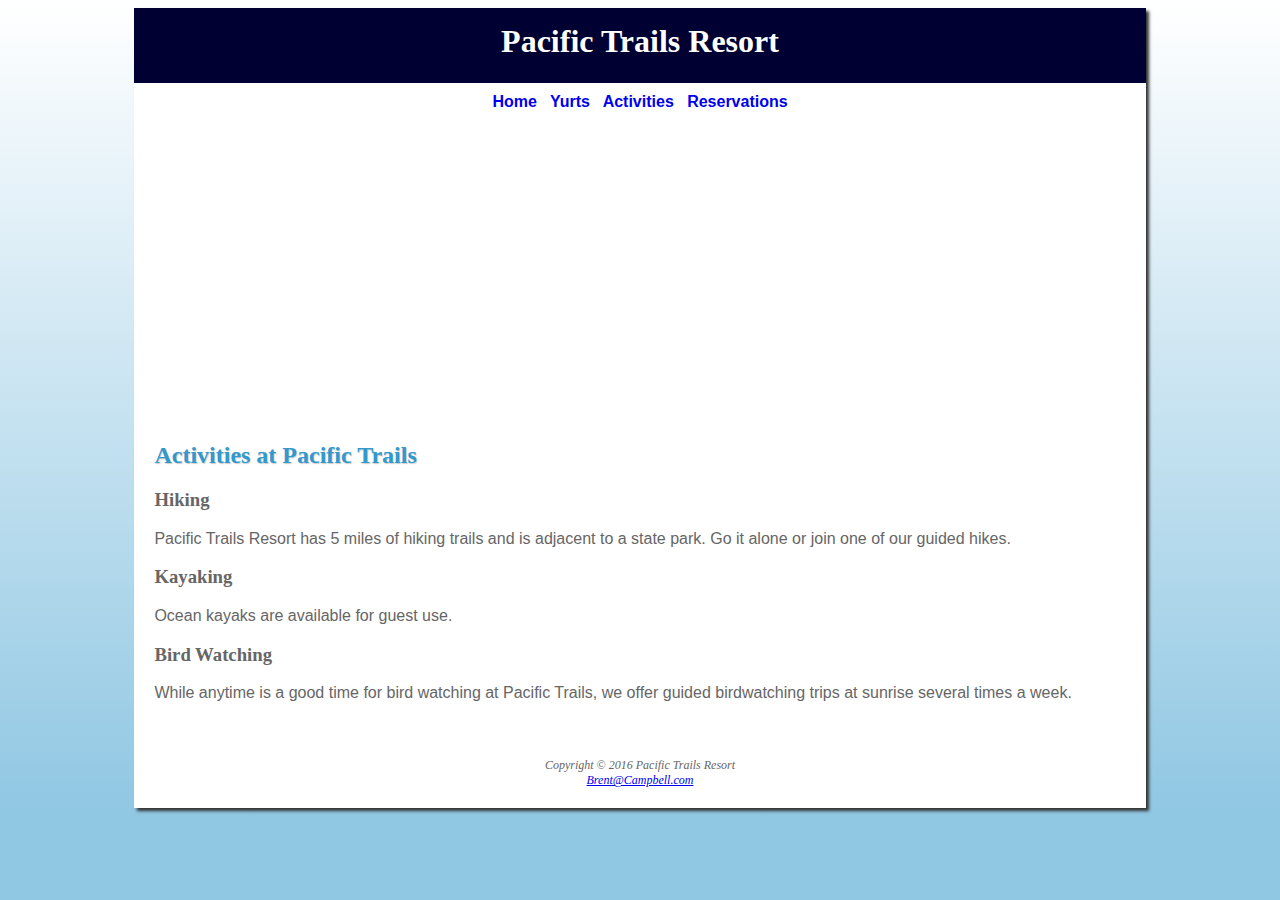
==== activities.html @ 9b753bf8 "ptCaseStudy part 2" ====
<!DOCTYPE html>
<html>

<head>
    <title>Pacific Trails Resort :: Activities</title>
    <meta charset="utf-8">
    <link rel="stylesheet" href="pacific.css">
</head>

<body>
    <div id="wrapper">
        <header>
            <h1>
        Pacific Trails Resort
    </h1>
        </header>
        <nav>
            <a href="index.html">Home</a> &nbsp; <a href="yurts.html">Yurts</a> &nbsp; <a href="activities.html">Activities</a> &nbsp; <a href="reservations.html">Reservations</a>
        </nav>
        <div id="trailhero"></div>
        <main>
            <h2>
            Activities at Pacific Trails
        </h2>
            <h3>Hiking</h3>
            <p>Pacific Trails Resort has 5 miles of hiking trails and is adjacent to a state park. Go it alone or join one of our guided hikes.</p>
            <h3>Kayaking</h3>
            <p>Ocean kayaks are available for guest use.</p>
            <h3>Bird Watching</h3>
            <p>While anytime is a good time for bird watching at Pacific Trails, we offer guided birdwatching trips at sunrise several times a week.</p>

        </main>
        <footer>
            Copyright &copy; 2016 Pacific Trails Resort
            <br> <a href="mailto:Brent@Campbell.com">Brent@Campbell.com</a>
        </footer>
    </div>
</body>

</html>
---- pacific.css ----
body {
    background-color: #90C7E3;
    background-image: linear-gradient(to bottom, #FFFFFF, #90C7E3);
    background-repeat: no-repeat;
    color: #666666;
    font-family: Arial, Helvetica, sans-serif;
}

header {
    background-color: #000033;
    color: #ffffff;
    background-image: url(images/sunset.jpg);
    background-position: right;
    background-repeat: no-repeat;
    height: 60px;
    padding-top: 15px;
    text-align: center;
}

nav {
    background-color: #FFFFFF;
    font-weight: bold;
    text-align: center;
    padding: 10px;
}

nav a {
    text-decoration: none;
}

main {
    padding: 1px 20px 20px 20px;
    display: block;
}

h1 {
    margin-top: 0;
    font-family: Georgia, "Times New Roman", serif;
}

h2 {
    color: #3399cc;
    text-shadow: 1px 1px 1px #CCCCCC;
    font-family: Georgia, "Times New Roman", serif;
}

h3 {
    font-family: Georgia, "Times New Roman", serif;
}

ul {
    list-style-image: url(images/marker.gif);
}

footer {
    font-size: 75%;
    font-style: italic;
    text-align: center;
    font-family: Georgia, "Times New Roman", serif;
    padding: 20px;
}

dt {
    color: #000033
}

.resort {
    color: #5c7fa3;
    font-weight: bold;
}

#content {
    font-size: 90%;
}

#wrapper {
    background-color: #FFFFFF;
    margin-left: auto;
    margin-right: auto;
    width: 80%;
    min-width: 960px;
    max-width: 2048px;
    box-shadow: 3px 3px 3px #333333;
}

#homehero {
    height: 300px;
    background-image: url(images/coasthero.jpg);
    background-repeat: no-repeat;
    background-size: 100% 100%;
}

#yurthero {
    height: 300px;
    background-image: url(images/yurthero.jpg);
    background-repeat: no-repeat;
    background-size: 100% 100%;
}

#trailhero {
    height: 300px;
    background-image: url(images/trailhero.jpg);
    background-repeat: no-repeat;
    background-size: 100% 100%;
}
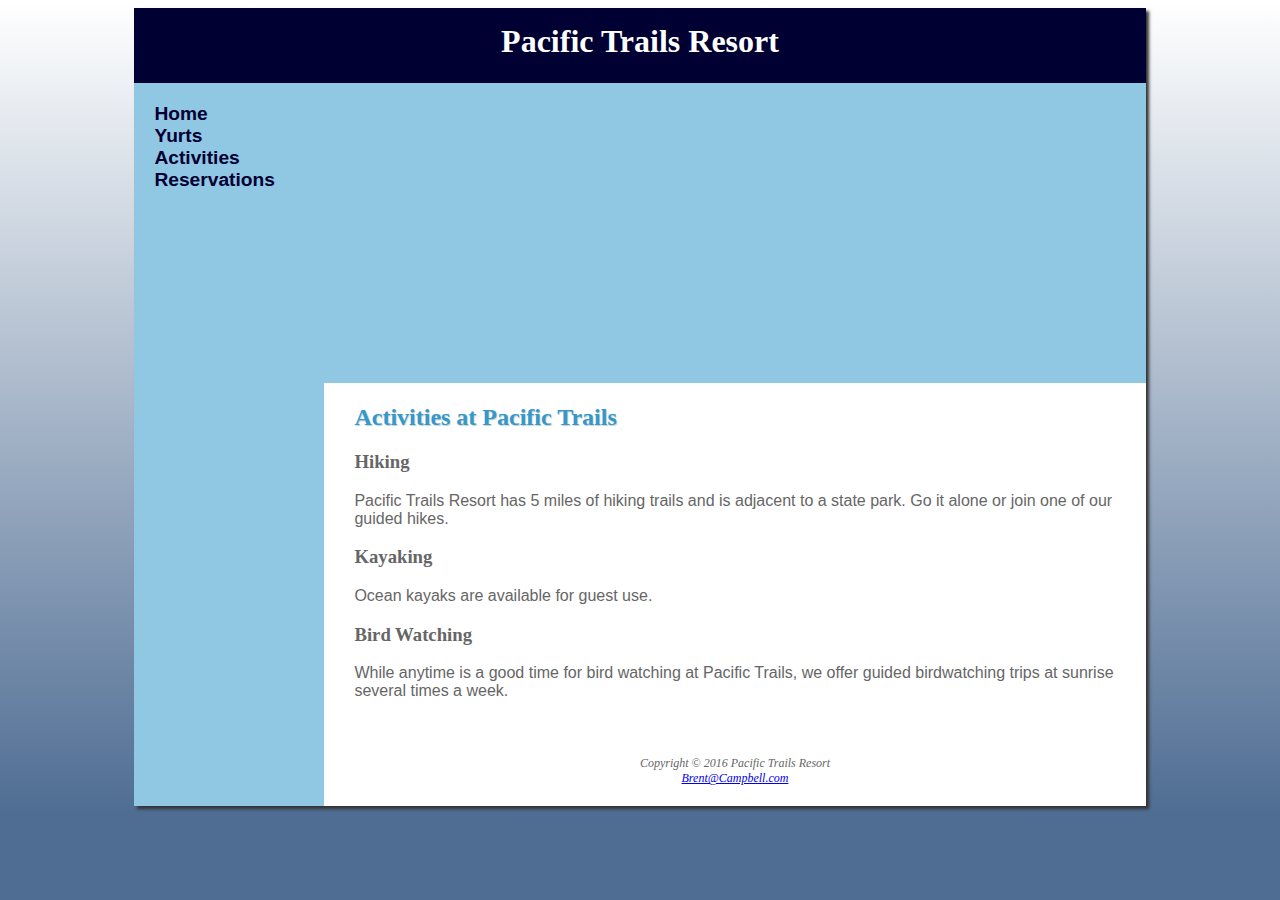
==== commit ef3e4598: "case study part 3" ====
--- a/activities.html
+++ b/activities.html
@@ -15,7 +15,12 @@
     </h1>
         </header>
         <nav>
-            <a href="index.html">Home</a> &nbsp; <a href="yurts.html">Yurts</a> &nbsp; <a href="activities.html">Activities</a> &nbsp; <a href="reservations.html">Reservations</a>
+            <ul>
+                <li><a href="index.html">Home</a></li>
+                <li><a href="yurts.html">Yurts</a></li>
+                <li><a href="activities.html">Activities</a></li>
+                <li><a href="reservations.html">Reservations</a></li>
+            </ul>
         </nav>
         <div id="trailhero"></div>
         <main>
--- a/pacific.css
+++ b/pacific.css
@@ -1,6 +1,6 @@
 body {
-    background-color: #90C7E3;
-    background-image: linear-gradient(to bottom, #FFFFFF, #90C7E3);
+    background-color: #4F6D93;
+    background-image: linear-gradient(to bottom, #FFFFFF, #4F6D93);
     background-repeat: no-repeat;
     color: #666666;
     font-family: Arial, Helvetica, sans-serif;
@@ -18,18 +18,39 @@
 }
 
 nav {
-    background-color: #FFFFFF;
     font-weight: bold;
-    text-align: center;
-    padding: 10px;
+    float: left;
+    width: 160px;
+    padding: 20px;
 }
 
 nav a {
     text-decoration: none;
 }
 
+nav ul {
+    margin: 0;
+    padding-left: 0;
+    font-size: 1.2em;
+    list-style-type: none;
+}
+
+nav a:link {
+    color: #000033;
+}
+
+nav a:visited {
+    color: #344873;
+}
+
+nav a:hover {
+    color: #FFFFFF;
+}
+
 main {
-    padding: 1px 20px 20px 20px;
+    background-color: #FFFFFF;
+    margin-left: 190px;
+    padding: 1px 20px 20px 30px;
     display: block;
 }
 
@@ -48,11 +69,13 @@
     font-family: Georgia, "Times New Roman", serif;
 }
 
-ul {
+main ul {
     list-style-image: url(images/marker.gif);
 }
 
 footer {
+    background-color: #FFFFFF;
+    margin-left: 190px;
     font-size: 75%;
     font-style: italic;
     text-align: center;
@@ -61,7 +84,7 @@
 }
 
 dt {
-    color: #000033
+    color: #000033;
 }
 
 .resort {
@@ -74,7 +97,7 @@
 }
 
 #wrapper {
-    background-color: #FFFFFF;
+    background-color: #90C7E3;
     margin-left: auto;
     margin-right: auto;
     width: 80%;
@@ -88,6 +111,7 @@
     background-image: url(images/coasthero.jpg);
     background-repeat: no-repeat;
     background-size: 100% 100%;
+    margin-left: 190px;
 }
 
 #yurthero {
@@ -95,6 +119,7 @@
     background-image: url(images/yurthero.jpg);
     background-repeat: no-repeat;
     background-size: 100% 100%;
+    margin-left: 190px;
 }
 
 #trailhero {
@@ -102,4 +127,5 @@
     background-image: url(images/trailhero.jpg);
     background-repeat: no-repeat;
     background-size: 100% 100%;
-}+    margin-left: 190px;
+}
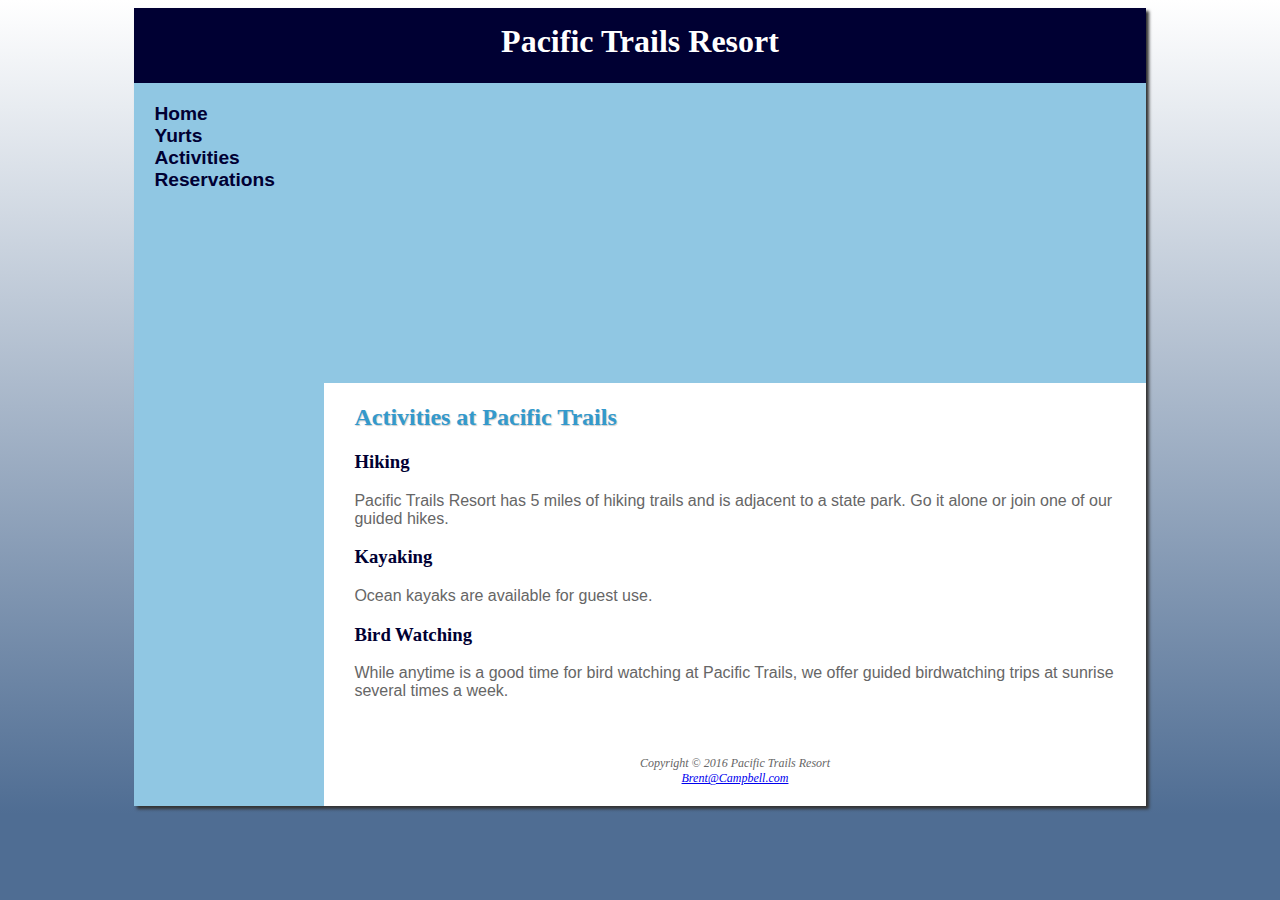
==== commit 38702d1d: "Case Study part 4" ====
--- a/activities.html
+++ b/activities.html
@@ -4,7 +4,12 @@
 <head>
     <title>Pacific Trails Resort :: Activities</title>
     <meta charset="utf-8">
+    <meta name="viewport" content="width=device-width, initial-scale=1.0">
     <link rel="stylesheet" href="pacific.css">
+    <!--[if 1t IE 9]>
+    <script src="http://html5shim.googlecode.com/svn/trunk/html5.js">
+    </script>
+    <![endif]-->
 </head>
 
 <body>
--- a/pacific.css
+++ b/pacific.css
@@ -66,6 +66,7 @@
 }
 
 h3 {
+    color: #000033;
     font-family: Georgia, "Times New Roman", serif;
 }
 
@@ -81,10 +82,6 @@
     text-align: center;
     font-family: Georgia, "Times New Roman", serif;
     padding: 20px;
-}
-
-dt {
-    color: #000033;
 }
 
 .resort {
@@ -129,3 +126,116 @@
     background-size: 100% 100%;
     margin-left: 190px;
 }
+
+#mobile {
+    display: none;
+}
+
+#desktop {
+    display: inline;
+}
+
+header,
+main,
+nav,
+footer,
+figure,
+figcaption,
+aside,
+section,
+article {
+    display: block;
+}
+
+.text {
+    text-align: left;
+}
+
+table {
+    border: 1px solid #3399CC;
+    width: 80%;
+    border-spacing: 0;
+}
+
+td,
+th {
+    padding: 5px;
+    border: 1px solid #3399CC;
+}
+
+td {
+    text-align: center;
+}
+
+tr:nth-of-type(odd) {
+    background-color: #F5FAFC;
+}
+
+@media only screen and (max-width: 64em) {
+    body {
+        background-color: #FFFFFF;
+    }
+    #wrapper {
+        min-width: 0;
+        width: auto;
+        box-shadow: none;
+    }
+    main {
+        margin-left: 0;
+    }
+    nav {
+        float: none;
+        width: auto;
+        text-align: center;
+        padding: 0.5em;
+    }
+    nav li {
+        display: inline;
+        padding: 0.25em 0.75em;
+    }
+    #homehero,
+    #yurthero,
+    #trailhero {
+        margin: 0;
+        height: 200px;
+    }
+    footer {
+        margin: 0;
+    }
+}
+
+@media only screen and (max-width: 37.5em) {
+    header {
+        padding-top: 1em;
+    }
+    main {
+        padding: 0.1em 1em;
+        font-size: 90%;
+    }
+    h1 {
+        font-size: 1.5em;
+    }
+    nav {
+        padding: 0;
+    }
+    nav li {
+        display: block;
+        margin: 0;
+        border-bottom: 2px solid #330000;
+    }
+    nav a {
+        display: block;
+    }
+    #homehero,
+    #yurthero,
+    #trailhero {
+        background-image: none;
+        height: 0;
+    }
+    #mobile {
+        display: inline;
+    }
+    #desktop {
+        display: none;
+    }
+}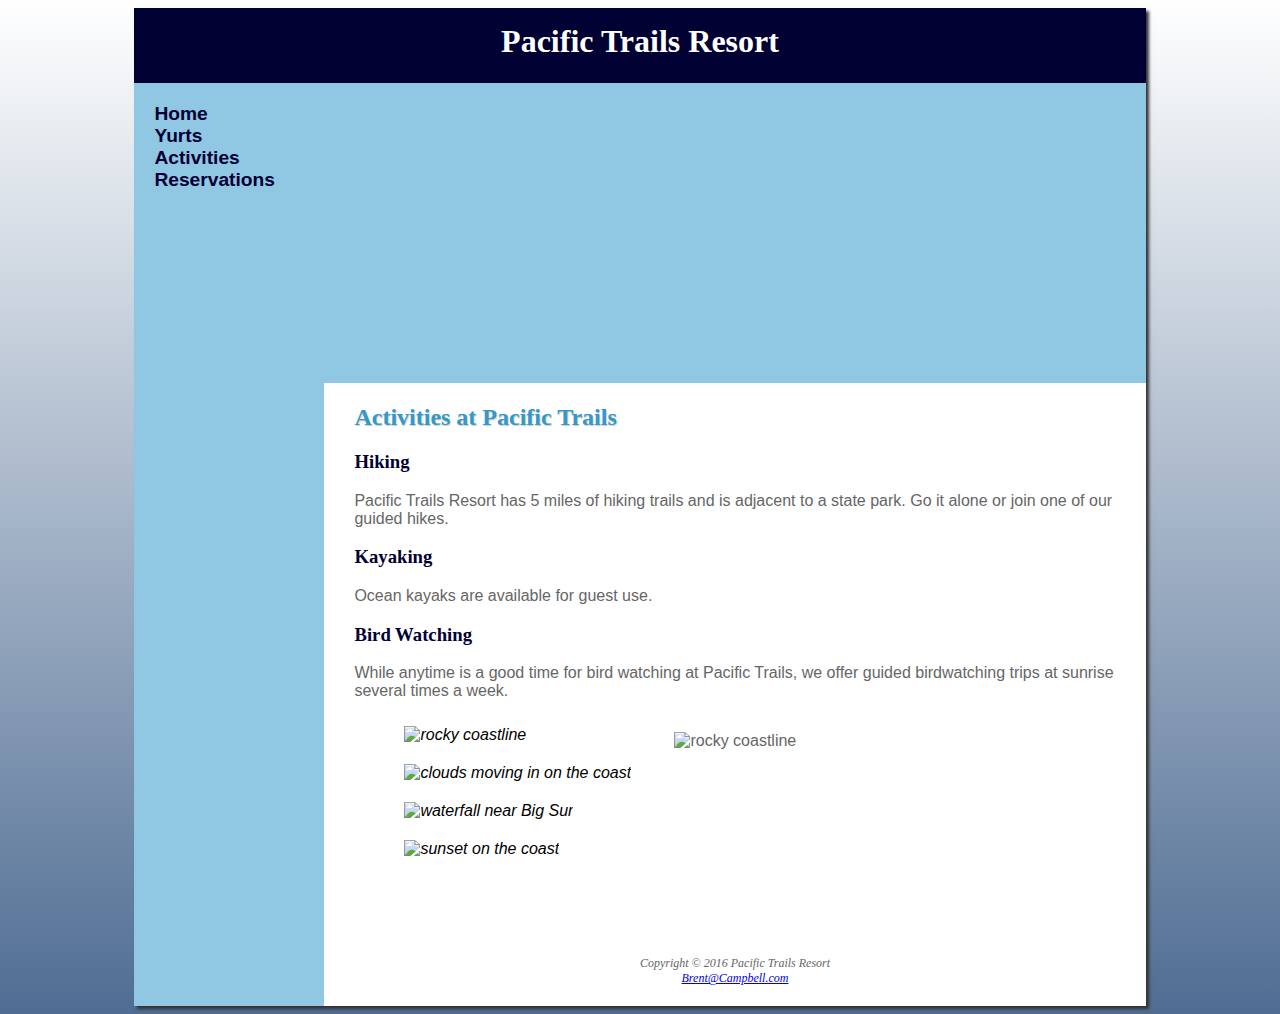
==== commit 01deb2ef: "case study part 5" ====
--- a/activities.html
+++ b/activities.html
@@ -1,10 +1,11 @@
 <!DOCTYPE html>
-<html>
+<html lang="en">
 
 <head>
     <title>Pacific Trails Resort :: Activities</title>
     <meta charset="utf-8">
     <meta name="viewport" content="width=device-width, initial-scale=1.0">
+    <meta name="description" content="Pacific Trails, the ideal website for planning your next vacation.  Plan, schedule activities, and reserve dates for your next vacation stay with us.">
     <link rel="stylesheet" href="pacific.css">
     <!--[if 1t IE 9]>
     <script src="http://html5shim.googlecode.com/svn/trunk/html5.js">
@@ -38,7 +39,26 @@
             <p>Ocean kayaks are available for guest use.</p>
             <h3>Bird Watching</h3>
             <p>While anytime is a good time for bird watching at Pacific Trails, we offer guided birdwatching trips at sunrise several times a week.</p>
+            <div id="gallery">
+                <figure>
+                    <img src="images/photo2.jpg" width="200" height="150" alt="rocky coastline">
+                </figure>
+                <ul>
+                    <li>
+                        <a href="images/photo2.jpg"><img src="images/photo2thumb.jpg" width="100" height="75" alt="rocky coastline"><span><img src="images/photo2.jpg" width="200" height="150" alt="rocky coastlline"><br>Rocky Coastline</span></a>
+                    </li>
+                    <li>
+                        <a href="images/photo3.jpg"><img src="images/photo3thumb.jpg" width="100" height="75" alt="clouds moving in on the coast"><span><img src="images/photo3.jpg" width="200" height="150" alt="clouds moving in on the coast"><br>Clouds moving in on the coast</span></a>
+                    </li>
+                    <li>
+                        <a href="images/photo4.jpg"><img src="images/photo4thumb.jpg" width="100" height="75" alt="waterfall near Big Sur"><span><img src="images/photo4.jpg" width="200" height="150" alt="waterfall near Big Sur"><br>Waterfall near Big Sur</span></a>
+                    </li>
 
+                    <li>
+                        <a href="images/photo6.jpg"><img src="images/photo6thumb.jpg" width="100" height="75" alt="sunset on the coast"><span><img src="images/photo6.jpg" width="200" height="150" alt="sunset on the coast"><br>Sunset on the coast</span></a>
+                    </li>
+                </ul>
+            </div>
         </main>
         <footer>
             Copyright &copy; 2016 Pacific Trails Resort
--- a/pacific.css
+++ b/pacific.css
@@ -1,140 +1,3 @@
-body {
-    background-color: #4F6D93;
-    background-image: linear-gradient(to bottom, #FFFFFF, #4F6D93);
-    background-repeat: no-repeat;
-    color: #666666;
-    font-family: Arial, Helvetica, sans-serif;
-}
-
-header {
-    background-color: #000033;
-    color: #ffffff;
-    background-image: url(images/sunset.jpg);
-    background-position: right;
-    background-repeat: no-repeat;
-    height: 60px;
-    padding-top: 15px;
-    text-align: center;
-}
-
-nav {
-    font-weight: bold;
-    float: left;
-    width: 160px;
-    padding: 20px;
-}
-
-nav a {
-    text-decoration: none;
-}
-
-nav ul {
-    margin: 0;
-    padding-left: 0;
-    font-size: 1.2em;
-    list-style-type: none;
-}
-
-nav a:link {
-    color: #000033;
-}
-
-nav a:visited {
-    color: #344873;
-}
-
-nav a:hover {
-    color: #FFFFFF;
-}
-
-main {
-    background-color: #FFFFFF;
-    margin-left: 190px;
-    padding: 1px 20px 20px 30px;
-    display: block;
-}
-
-h1 {
-    margin-top: 0;
-    font-family: Georgia, "Times New Roman", serif;
-}
-
-h2 {
-    color: #3399cc;
-    text-shadow: 1px 1px 1px #CCCCCC;
-    font-family: Georgia, "Times New Roman", serif;
-}
-
-h3 {
-    color: #000033;
-    font-family: Georgia, "Times New Roman", serif;
-}
-
-main ul {
-    list-style-image: url(images/marker.gif);
-}
-
-footer {
-    background-color: #FFFFFF;
-    margin-left: 190px;
-    font-size: 75%;
-    font-style: italic;
-    text-align: center;
-    font-family: Georgia, "Times New Roman", serif;
-    padding: 20px;
-}
-
-.resort {
-    color: #5c7fa3;
-    font-weight: bold;
-}
-
-#content {
-    font-size: 90%;
-}
-
-#wrapper {
-    background-color: #90C7E3;
-    margin-left: auto;
-    margin-right: auto;
-    width: 80%;
-    min-width: 960px;
-    max-width: 2048px;
-    box-shadow: 3px 3px 3px #333333;
-}
-
-#homehero {
-    height: 300px;
-    background-image: url(images/coasthero.jpg);
-    background-repeat: no-repeat;
-    background-size: 100% 100%;
-    margin-left: 190px;
-}
-
-#yurthero {
-    height: 300px;
-    background-image: url(images/yurthero.jpg);
-    background-repeat: no-repeat;
-    background-size: 100% 100%;
-    margin-left: 190px;
-}
-
-#trailhero {
-    height: 300px;
-    background-image: url(images/trailhero.jpg);
-    background-repeat: no-repeat;
-    background-size: 100% 100%;
-    margin-left: 190px;
-}
-
-#mobile {
-    display: none;
-}
-
-#desktop {
-    display: inline;
-}
-
 header,
 main,
 nav,
@@ -147,6 +10,208 @@
     display: block;
 }
 
+body {
+    background-color: #4F6D93;
+    background-image: linear-gradient(to bottom, #FFFFFF, #4F6D93);
+    background-repeat: no-repeat;
+    color: #666666;
+    font-family: Arial, Helvetica, sans-serif;
+}
+
+header {
+    background-color: #000033;
+    color: #ffffff;
+    background-image: url(images/sunset.jpg);
+    background-position: right;
+    background-repeat: no-repeat;
+    height: 60px;
+    padding-top: 15px;
+    text-align: center;
+}
+
+nav {
+    font-weight: bold;
+    float: left;
+    width: 160px;
+    padding: 20px;
+}
+
+nav a {
+    text-decoration: none;
+    transition: color 3s ease-out;
+}
+
+nav ul {
+    margin: 0;
+    padding-left: 0;
+    font-size: 1.2em;
+    list-style-type: none;
+}
+
+nav a:link {
+    color: #000033;
+}
+
+nav a:visited {
+    color: #344873;
+}
+
+nav a:hover {
+    color: #FFFFFF;
+}
+
+main {
+    background-color: #FFFFFF;
+    margin-left: 190px;
+    padding: 1px 20px 20px 30px;
+    display: block;
+}
+
+h1 {
+    margin-top: 0;
+    font-family: Georgia, "Times New Roman", serif;
+}
+
+h2 {
+    color: #3399cc;
+    text-shadow: 1px 1px 1px #CCCCCC;
+    font-family: Georgia, "Times New Roman", serif;
+}
+
+h3 {
+    color: #000033;
+    font-family: Georgia, "Times New Roman", serif;
+}
+
+main ul {
+    list-style-image: url(images/marker.gif);
+}
+
+footer {
+    background-color: #FFFFFF;
+    margin-left: 190px;
+    font-size: 75%;
+    font-style: italic;
+    text-align: center;
+    font-family: Georgia, "Times New Roman", serif;
+    padding: 20px;
+    clear: both;
+}
+
+label {
+    float: left;
+    display: block;
+    text-align: right;
+    width: 120px;
+    padding-right: 10px;
+}
+
+input,
+textarea {
+    display: block;
+    margin-bottom: 20px;
+}
+
+input[type="submit"] {
+    margin-left: 130px;
+}
+
+.resort {
+    color: #5c7fa3;
+    font-weight: bold;
+}
+
+#contact {
+    font-size: 90%;
+}
+
+#wrapper {
+    background-color: #90C7E3;
+    margin-left: auto;
+    margin-right: auto;
+    width: 80%;
+    min-width: 960px;
+    max-width: 2048px;
+    box-shadow: 3px 3px 3px #333333;
+}
+
+#homehero {
+    height: 300px;
+    background-image: url(images/coasthero.jpg);
+    background-repeat: no-repeat;
+    background-size: 100% 100%;
+    margin-left: 190px;
+}
+
+#yurthero {
+    height: 300px;
+    background-image: url(images/yurthero.jpg);
+    background-repeat: no-repeat;
+    background-size: 100% 100%;
+    margin-left: 190px;
+}
+
+#trailhero {
+    height: 300px;
+    background-image: url(images/trailhero.jpg);
+    background-repeat: no-repeat;
+    background-size: 100% 100%;
+    margin-left: 190px;
+}
+
+#mobile {
+    display: none;
+}
+
+#desktop {
+    display: inline;
+}
+
+#gallery {
+    position: relative;
+    height: 200px;
+}
+
+figure {
+    position: absolute;
+    left: 280px;
+}
+
+#gallery ul {
+    width: 300px;
+    list-style-type: none;
+}
+
+#gallery li {
+    display: inline;
+    float: left;
+    padding: 10px;
+}
+
+#gallery img {
+    border-style: none;
+}
+
+#gallery a {
+    text-decoration: none;
+    font-style: italic;
+    color: #000000;
+}
+
+#gallery span {
+    position: absolute;
+    left: -1000px;
+    opacity: 0;
+}
+
+#gallery a:hover span {
+    position: absolute;
+    top: 16px;
+    left: 320px;
+    text-align: left;
+    opacity: 1;
+}
+
 .text {
     text-align: left;
 }
@@ -171,8 +236,21 @@
     background-color: #F5FAFC;
 }
 
+video {
+    width: 100%;
+    height: auto;
+    max-width: 320px;
+}
+
+video,
+embed {
+    float: right;
+    padding-left: 20px;
+}
+
 @media only screen and (max-width: 64em) {
     body {
+        margin: 0;
         background-color: #FFFFFF;
     }
     #wrapper {
@@ -226,6 +304,13 @@
     nav a {
         display: block;
     }
+    label {
+        float: none;
+        text-align: left;
+    }
+    input[type="submit"] {
+        margin-left: 0;
+    }
     #homehero,
     #yurthero,
     #trailhero {
@@ -238,4 +323,7 @@
     #desktop {
         display: none;
     }
+    #gallery {
+        display: none;
+    }
 }